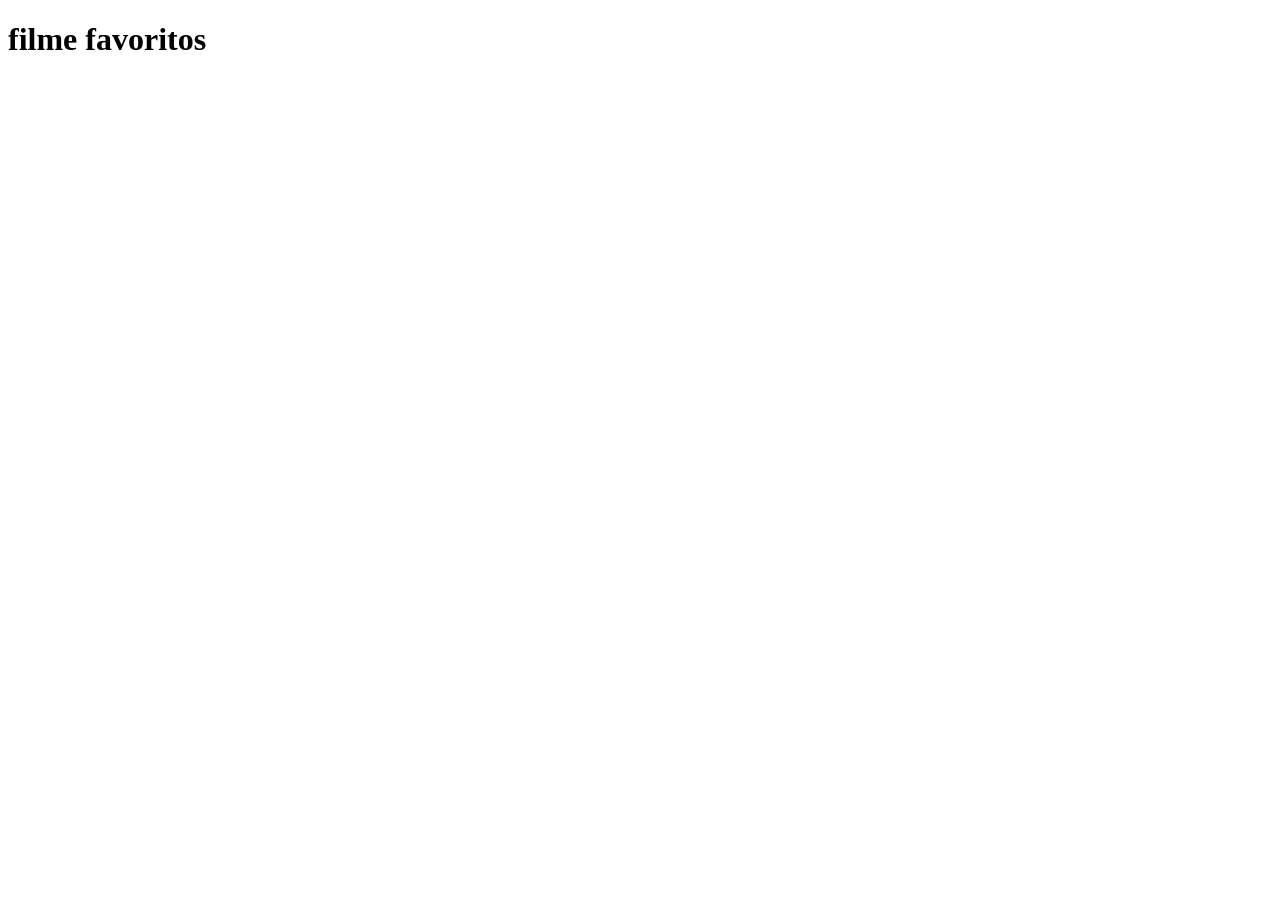
==== index.html @ 7bacca5f "kjhgkjh" ====
<!DOCTYPE html>
<html lang="pt-BR">
<head>
    <meta charset="UTF-8">
    <meta name="viewport" content="width=device-width, initial-scale=1.0">
    <title>filme2026</title>
</head>
<body>
    <h1>filme favoritos</h1>
    <iframe width="1337" height="719" src="https://www.youtube.com/embed/_Cm-Yv5JC_w" title="FILME COMPLETO | As Memórias de Marnie" frameborder="0" allow="accelerometer; autoplay; clipboard-write; encrypted-media; gyroscope; picture-in-picture; web-share" referrerpolicy="strict-origin-when-cross-origin" allowfullscreen></iframe>
</body>
</html>
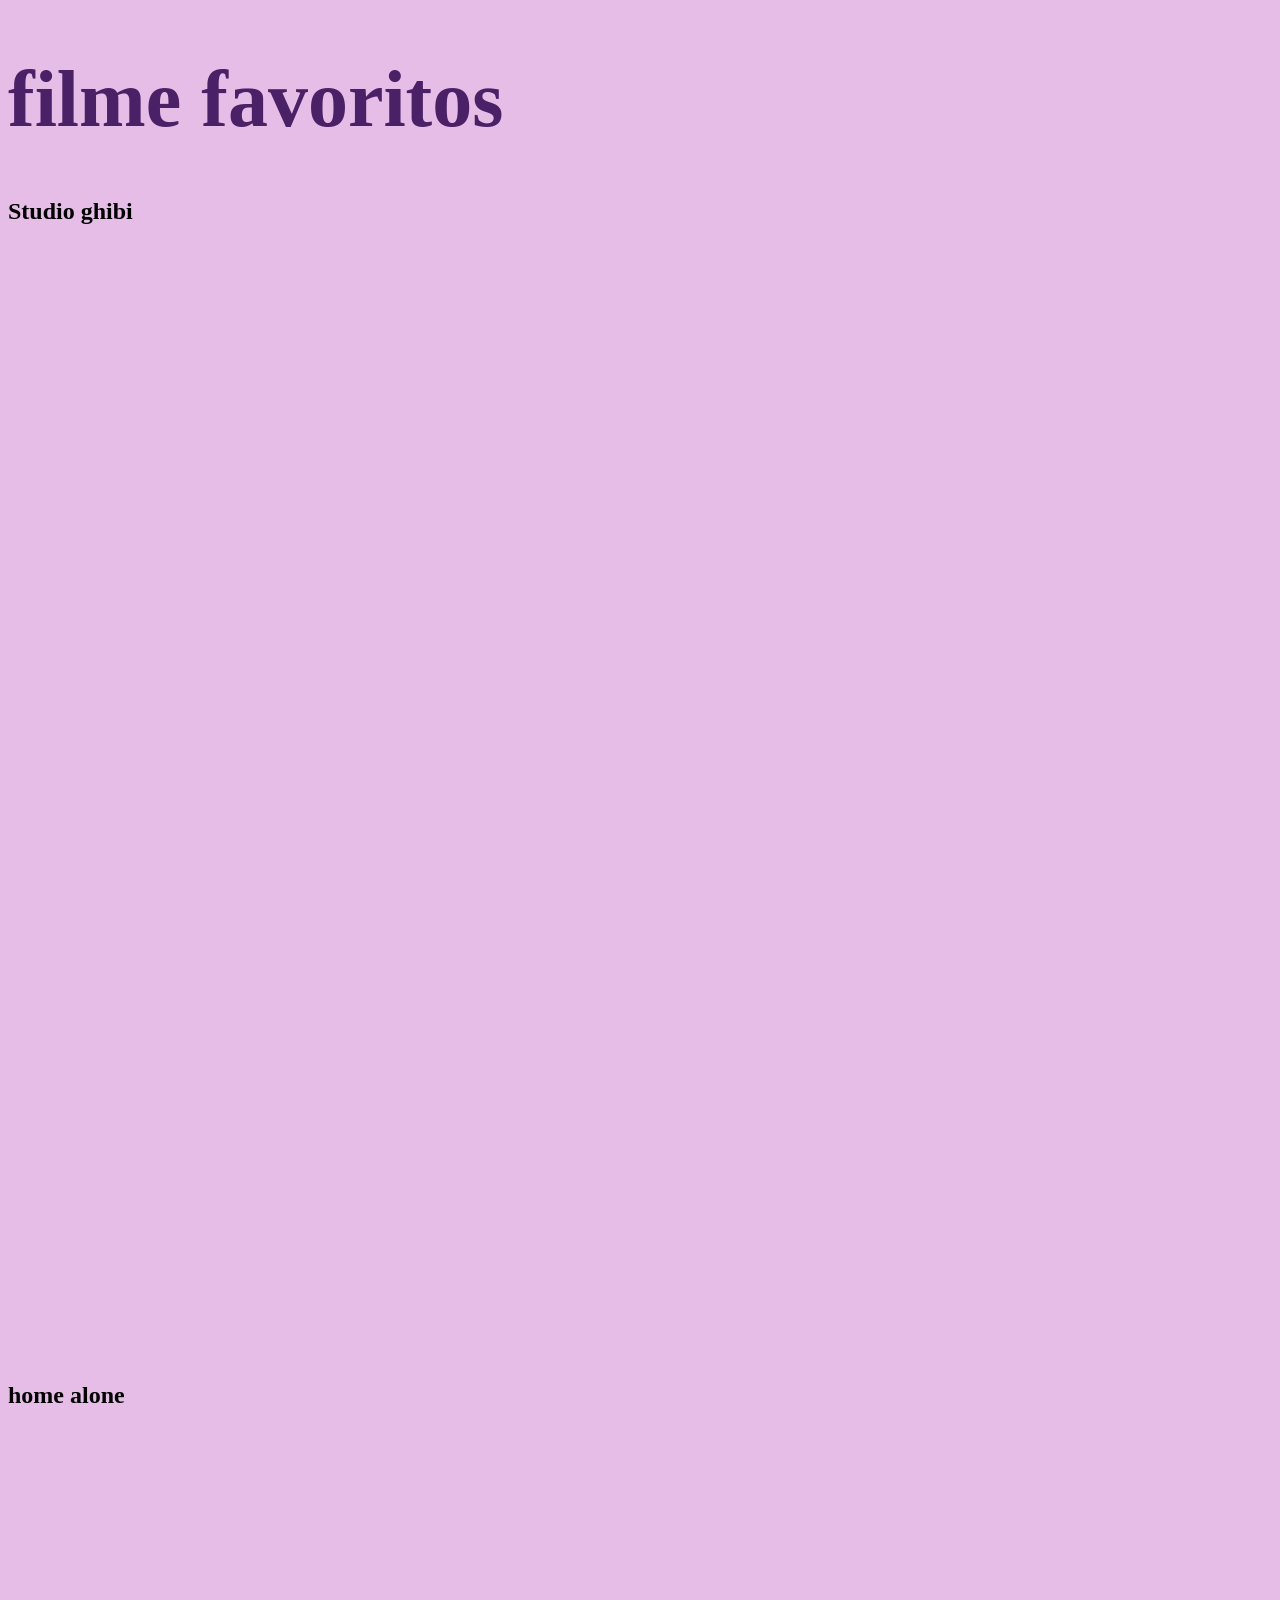
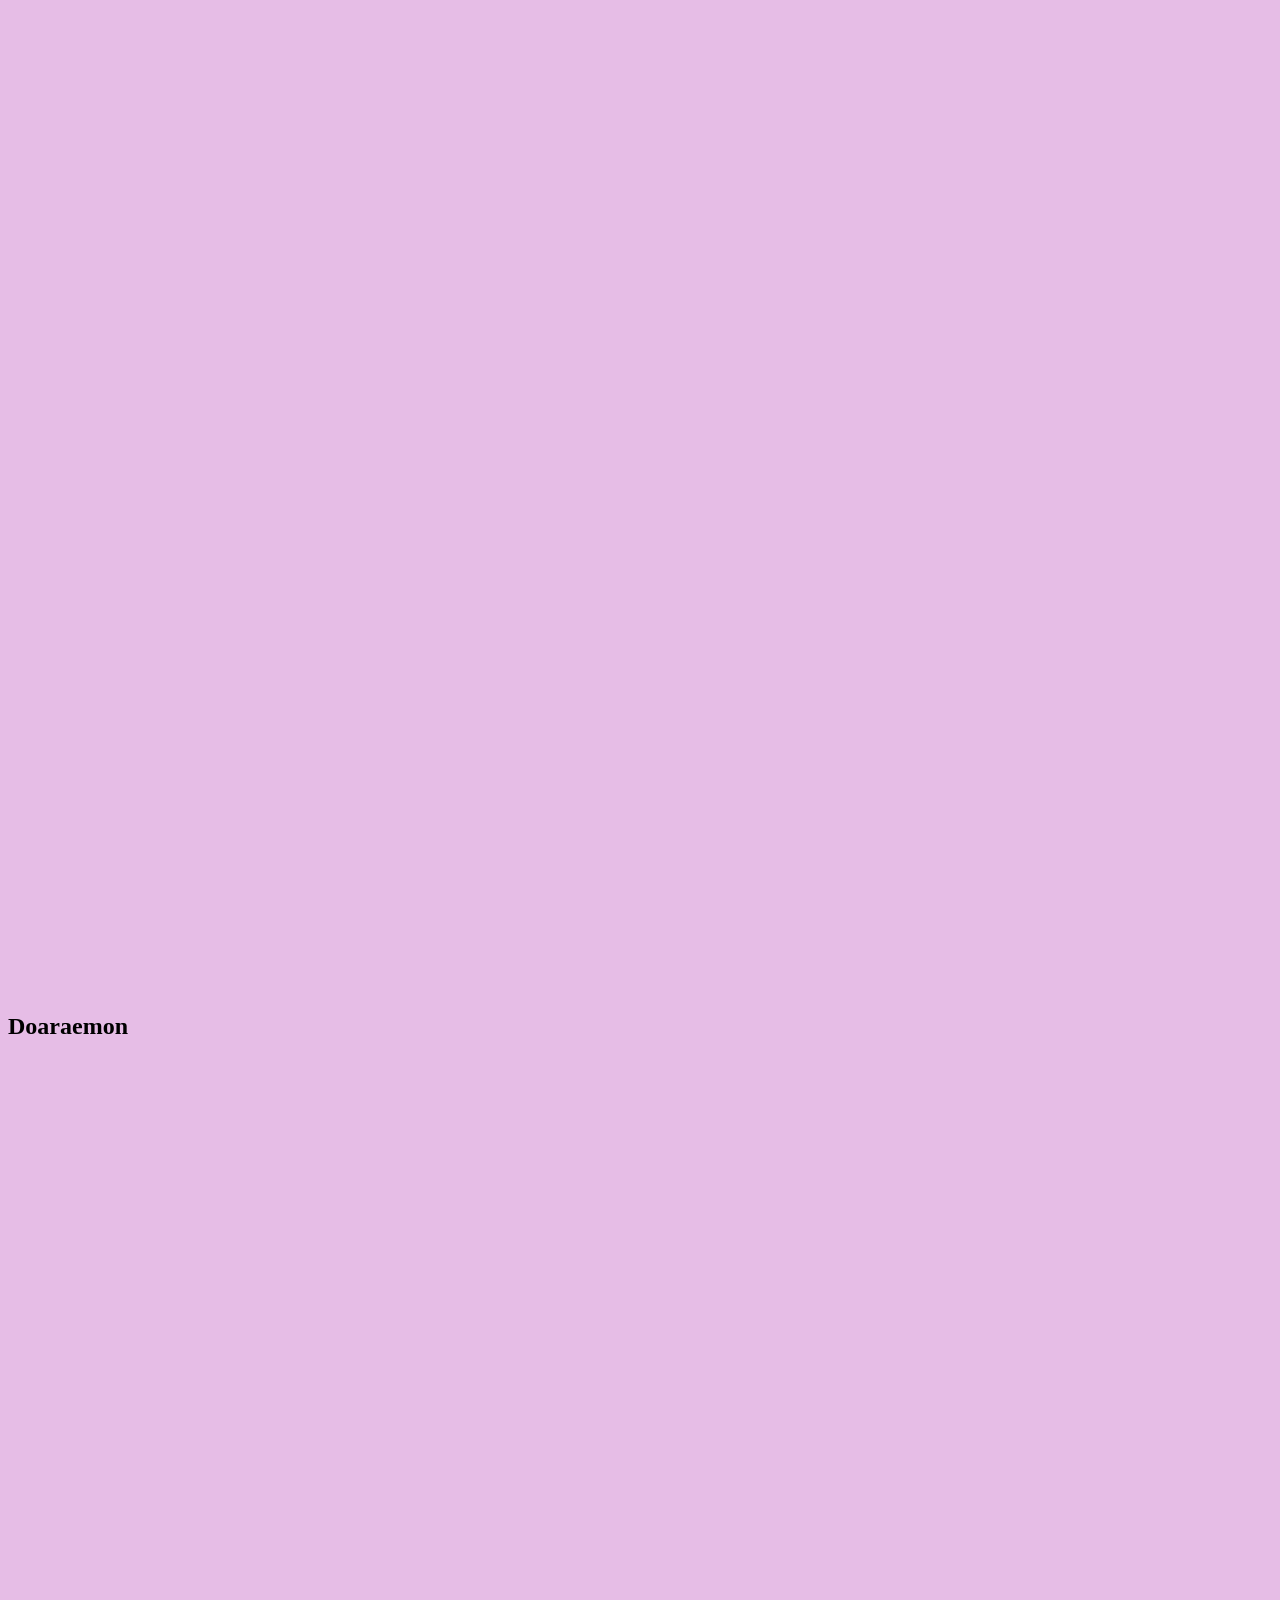
==== commit b994b5d3: "filme" ====
--- a/index.html
+++ b/index.html
@@ -3,10 +3,36 @@
 <head>
     <meta charset="UTF-8">
     <meta name="viewport" content="width=device-width, initial-scale=1.0">
+    <link rel="stylesheet" href="style.css">
     <title>filme2026</title>
 </head>
 <body>
     <h1>filme favoritos</h1>
+<h2>Studio ghibi</h2>
+
+<iframe width="682" height="384" src="https://www.youtube.com/embed/_04fn8ikSi8" title="SOPHIE e o medo de ser você mesma..." frameborder="0" allow="accelerometer; autoplay; clipboard-write; encrypted-media; gyroscope; picture-in-picture; web-share" referrerpolicy="strict-origin-when-cross-origin" allowfullscreen></iframe>
+
+<iframe width="682" height="354" src="https://www.youtube.com/embed/gDSGw93SFcM" title="O Túmulo dos Vagalumes 1988 dublado" frameborder="0" allow="accelerometer; autoplay; clipboard-write; encrypted-media; gyroscope; picture-in-picture; web-share" referrerpolicy="strict-origin-when-cross-origin" allowfullscreen></iframe>
+
+<iframe width="682" height="367" src="https://www.youtube.com/embed/_Cm-Yv5JC_w" title="FILME COMPLETO | As Memórias de Marnie" frameborder="0" allow="accelerometer; autoplay; clipboard-write; encrypted-media; gyroscope; picture-in-picture; web-share" referrerpolicy="strict-origin-when-cross-origin" allowfullscreen></iframe>
+
+
+<h2>home alone</h2>
+
+<iframe width="682" height="384" src="https://www.youtube.com/embed/aT8wqRFrgAU" title="Home Alone – A boy accidentally left home alone must defend his house from burglars– Full Movie" frameborder="0" allow="accelerometer; autoplay; clipboard-write; encrypted-media; gyroscope; picture-in-picture; web-share" referrerpolicy="strict-origin-when-cross-origin" allowfullscreen></iframe>
+
+<iframe width="682" height="384" src="https://www.youtube.com/embed/Baj7DJxfICw" title="Home Alone (Movie for Christmas) English subtitles full movie" frameborder="0" allow="accelerometer; autoplay; clipboard-write; encrypted-media; gyroscope; picture-in-picture; web-share" referrerpolicy="strict-origin-when-cross-origin" allowfullscreen></iframe>
+
+<iframe width="682" height="384" src="https://www.youtube.com/embed/aT8wqRFrgAU" title="Home Alone – A boy accidentally left home alone must defend his house from burglars– Full Movie" frameborder="0" allow="accelerometer; autoplay; clipboard-write; encrypted-media; gyroscope; picture-in-picture; web-share" referrerpolicy="strict-origin-when-cross-origin" allowfullscreen></iframe>
+
+<h2>Doaraemon</h2>
+<iframe width="682" height="384" src="https://www.youtube.com/embed/WTtWxxP2t5M" title="Doraemon e o Reino dos Cães 🐶 (2014) | FILME COMPLETO 🍿🎬 | ESTREIA | Em Português" frameborder="0" allow="accelerometer; autoplay; clipboard-write; encrypted-media; gyroscope; picture-in-picture; web-share" referrerpolicy="strict-origin-when-cross-origin" allowfullscreen></iframe>
+
+<iframe width="682" height="384" src="https://www.youtube.com/embed/ONg2t5Orpyc" title="Doraemon: A Grande Aventura da Antártica (2017) 🧊 | FILME COMPLETO 🍿🎬  | ESTREIA | Em Português" frameborder="0" allow="accelerometer; autoplay; clipboard-write; encrypted-media; gyroscope; picture-in-picture; web-share" referrerpolicy="strict-origin-when-cross-origin" allowfullscreen></iframe>
+
+<iframe width="682" height="393" src="https://www.youtube.com/embed/dYxq3K5qOI0" title="doraemon contra doracula completa" frameborder="0" allow="accelerometer; autoplay; clipboard-write; encrypted-media; gyroscope; picture-in-picture; web-share" referrerpolicy="strict-origin-when-cross-origin" allowfullscreen></iframe>
+
+
     <iframe width="1337" height="719" src="https://www.youtube.com/embed/_Cm-Yv5JC_w" title="FILME COMPLETO | As Memórias de Marnie" frameborder="0" allow="accelerometer; autoplay; clipboard-write; encrypted-media; gyroscope; picture-in-picture; web-share" referrerpolicy="strict-origin-when-cross-origin" allowfullscreen></iframe>
 </body>
 </html>
--- a/style.css
+++ b/style.css
@@ -0,0 +1,10 @@
+body {
+background-color: rgb(230, 189, 230);
+
+}
+
+h1 {
+font-size: 80px;
+color: rgb(74, 32, 102);
+text-transform: lowercase;
+}
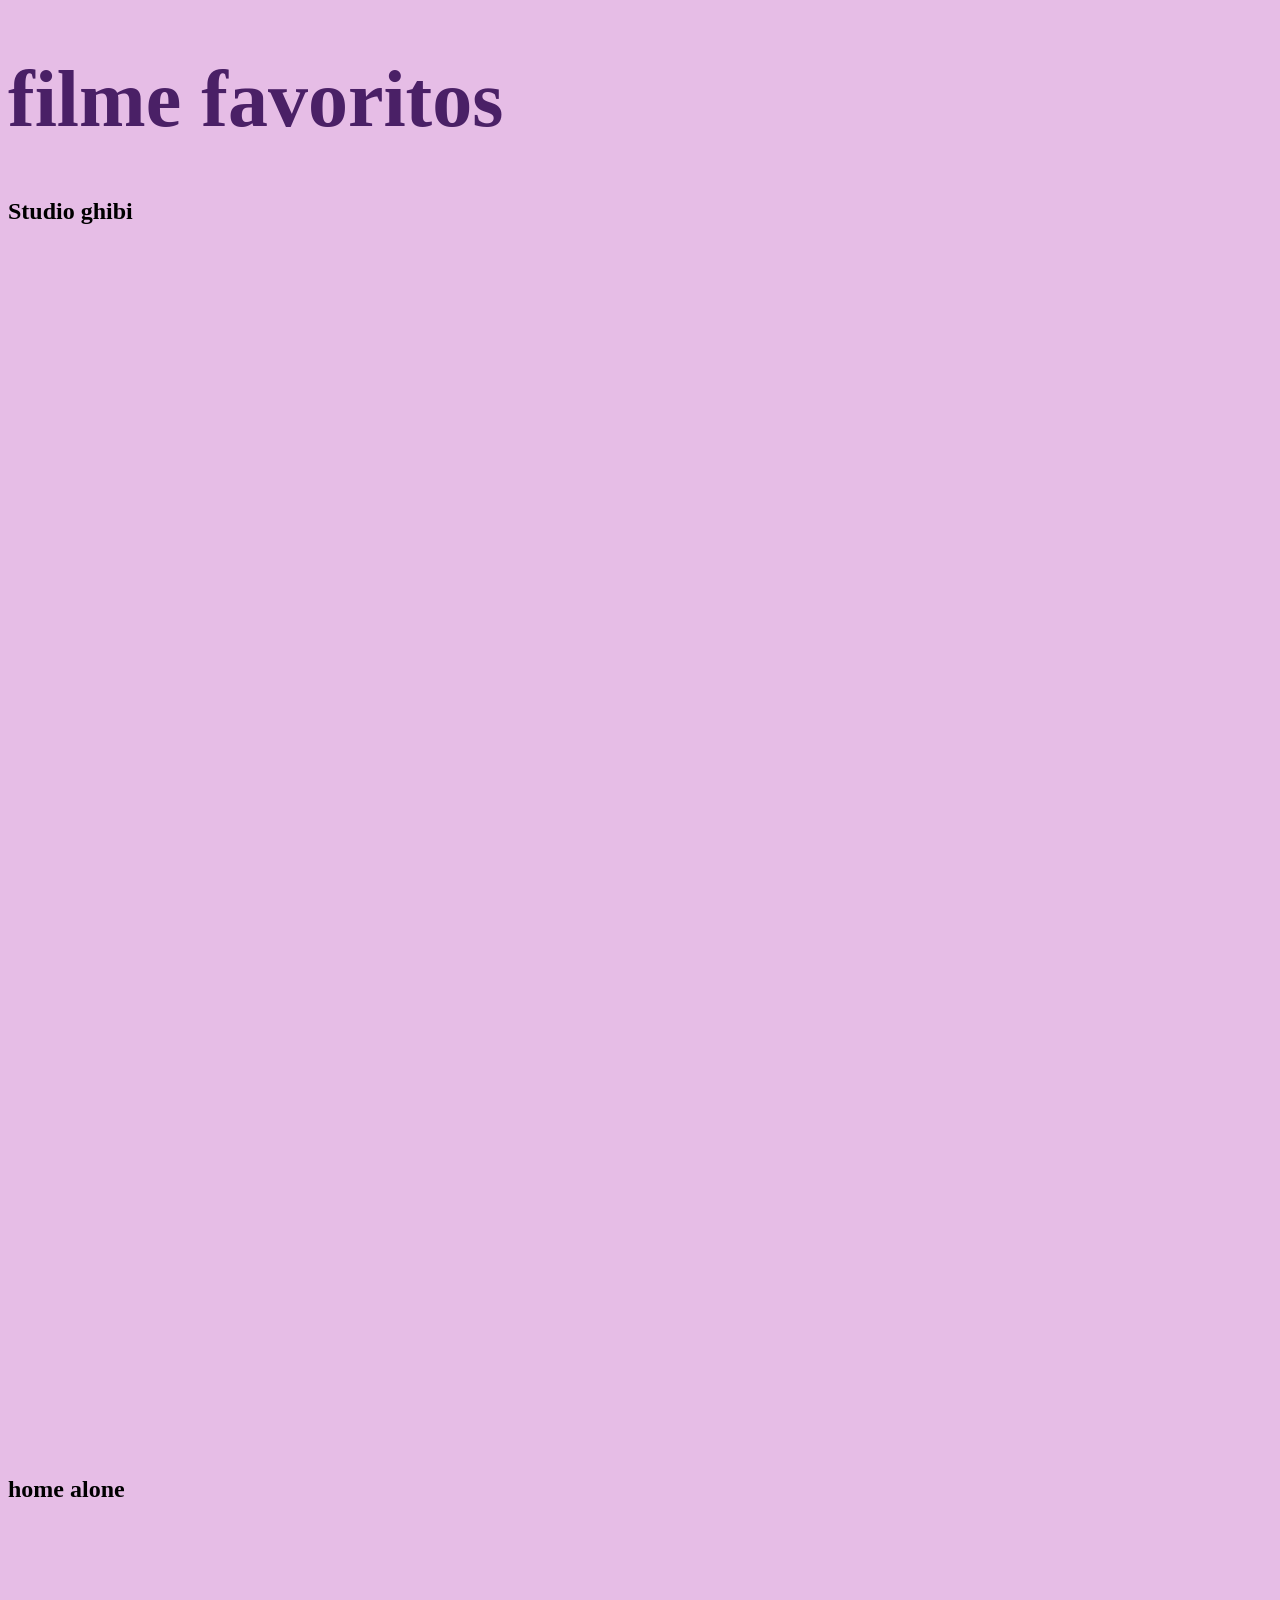
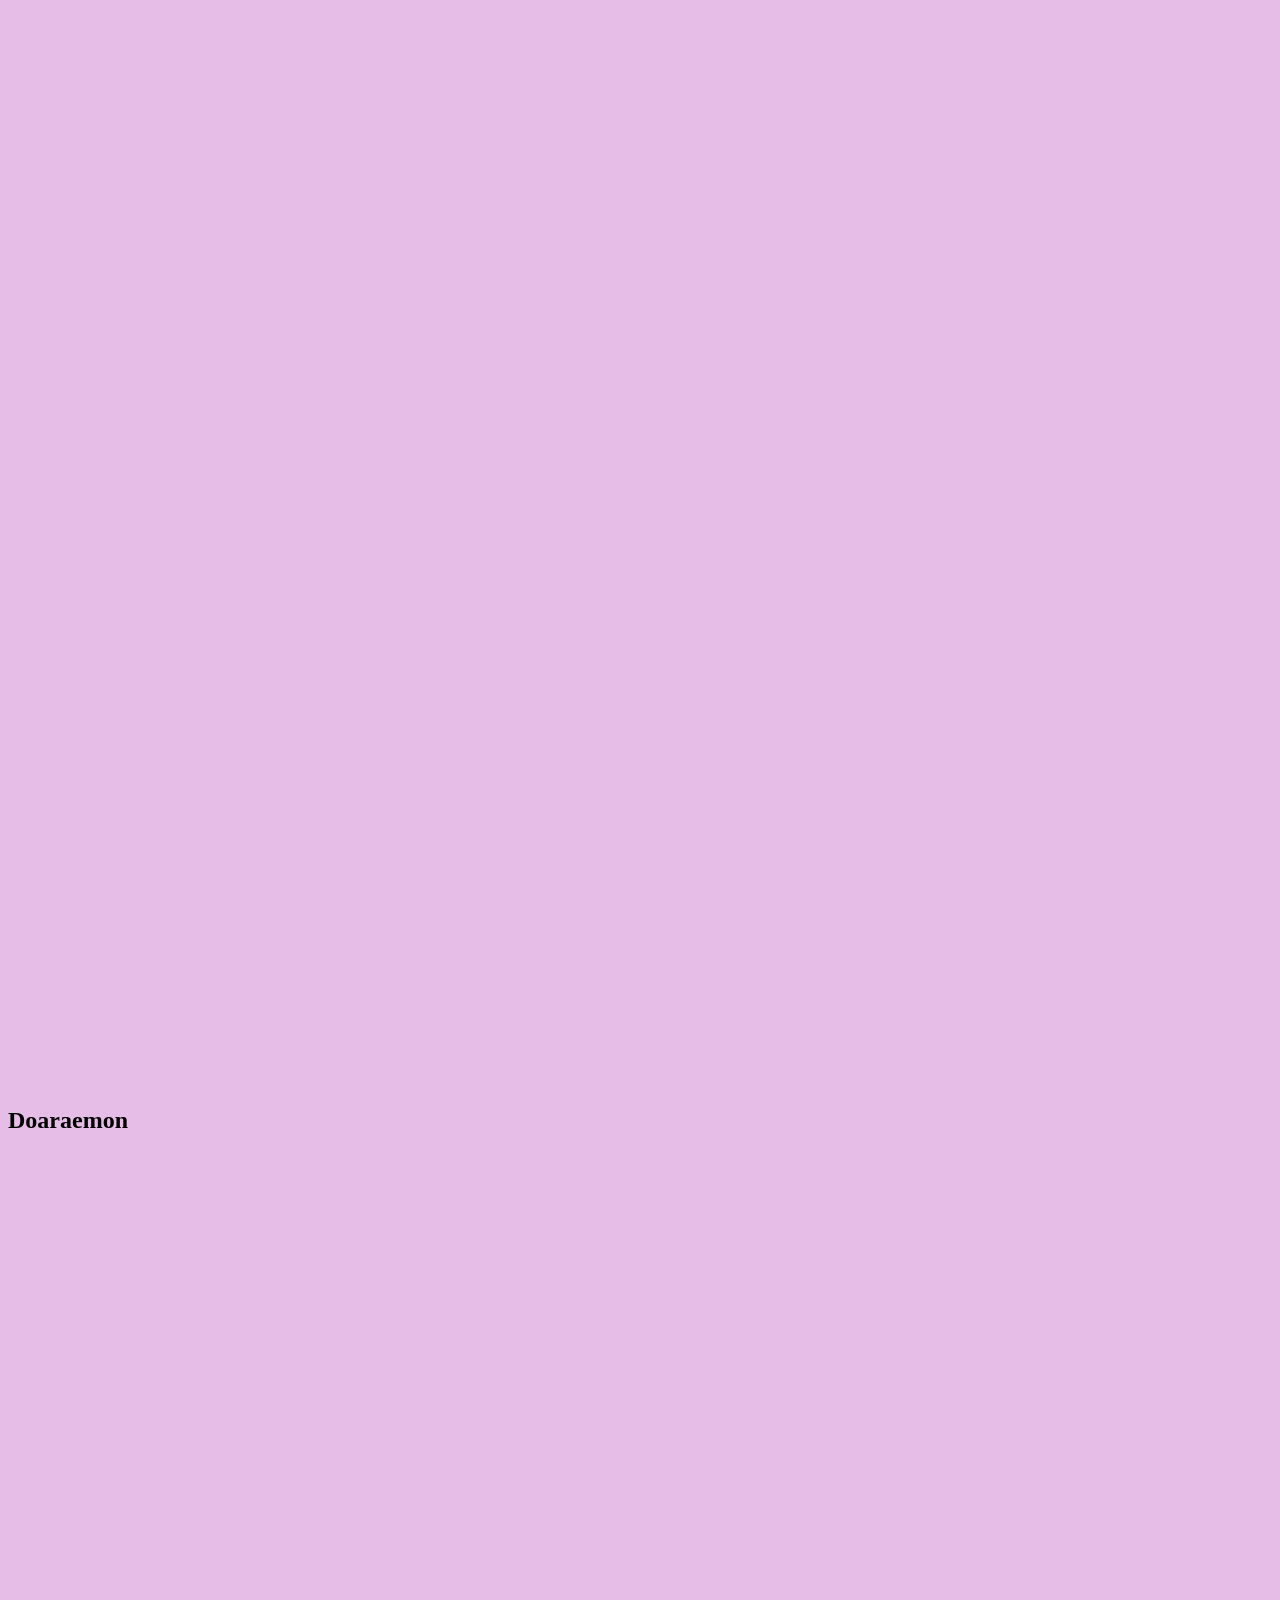
==== commit 624039ca: "novo" ====
--- a/index.html
+++ b/index.html
@@ -12,7 +12,7 @@
 
 <iframe width="682" height="384" src="https://www.youtube.com/embed/_04fn8ikSi8" title="SOPHIE e o medo de ser você mesma..." frameborder="0" allow="accelerometer; autoplay; clipboard-write; encrypted-media; gyroscope; picture-in-picture; web-share" referrerpolicy="strict-origin-when-cross-origin" allowfullscreen></iframe>
 
-<iframe width="682" height="354" src="https://www.youtube.com/embed/gDSGw93SFcM" title="O Túmulo dos Vagalumes 1988 dublado" frameborder="0" allow="accelerometer; autoplay; clipboard-write; encrypted-media; gyroscope; picture-in-picture; web-share" referrerpolicy="strict-origin-when-cross-origin" allowfullscreen></iframe>
+<iframe width="863" height="448" src="https://www.youtube.com/embed/gDSGw93SFcM" title="O Túmulo dos Vagalumes 1988 dublado" frameborder="0" allow="accelerometer; autoplay; clipboard-write; encrypted-media; gyroscope; picture-in-picture; web-share" referrerpolicy="strict-origin-when-cross-origin" allowfullscreen></iframe>
 
 <iframe width="682" height="367" src="https://www.youtube.com/embed/_Cm-Yv5JC_w" title="FILME COMPLETO | As Memórias de Marnie" frameborder="0" allow="accelerometer; autoplay; clipboard-write; encrypted-media; gyroscope; picture-in-picture; web-share" referrerpolicy="strict-origin-when-cross-origin" allowfullscreen></iframe>
 
@@ -23,7 +23,7 @@
 
 <iframe width="682" height="384" src="https://www.youtube.com/embed/Baj7DJxfICw" title="Home Alone (Movie for Christmas) English subtitles full movie" frameborder="0" allow="accelerometer; autoplay; clipboard-write; encrypted-media; gyroscope; picture-in-picture; web-share" referrerpolicy="strict-origin-when-cross-origin" allowfullscreen></iframe>
 
-<iframe width="682" height="384" src="https://www.youtube.com/embed/aT8wqRFrgAU" title="Home Alone – A boy accidentally left home alone must defend his house from burglars– Full Movie" frameborder="0" allow="accelerometer; autoplay; clipboard-write; encrypted-media; gyroscope; picture-in-picture; web-share" referrerpolicy="strict-origin-when-cross-origin" allowfullscreen></iframe>
+<iframe width="682" height="384" src="https://www.youtube.com/embed/3fbEdBF5jxw" title="HOME ALONE 1 🔥 ESTRENO MEJOR PELICULAS DE ACCION Pelicula, Completa en Espanol Latino" frameborder="0" allow="accelerometer; autoplay; clipboard-write; encrypted-media; gyroscope; picture-in-picture; web-share" referrerpolicy="strict-origin-when-cross-origin" allowfullscreen></iframe>
 
 <h2>Doaraemon</h2>
 <iframe width="682" height="384" src="https://www.youtube.com/embed/WTtWxxP2t5M" title="Doraemon e o Reino dos Cães 🐶 (2014) | FILME COMPLETO 🍿🎬 | ESTREIA | Em Português" frameborder="0" allow="accelerometer; autoplay; clipboard-write; encrypted-media; gyroscope; picture-in-picture; web-share" referrerpolicy="strict-origin-when-cross-origin" allowfullscreen></iframe>
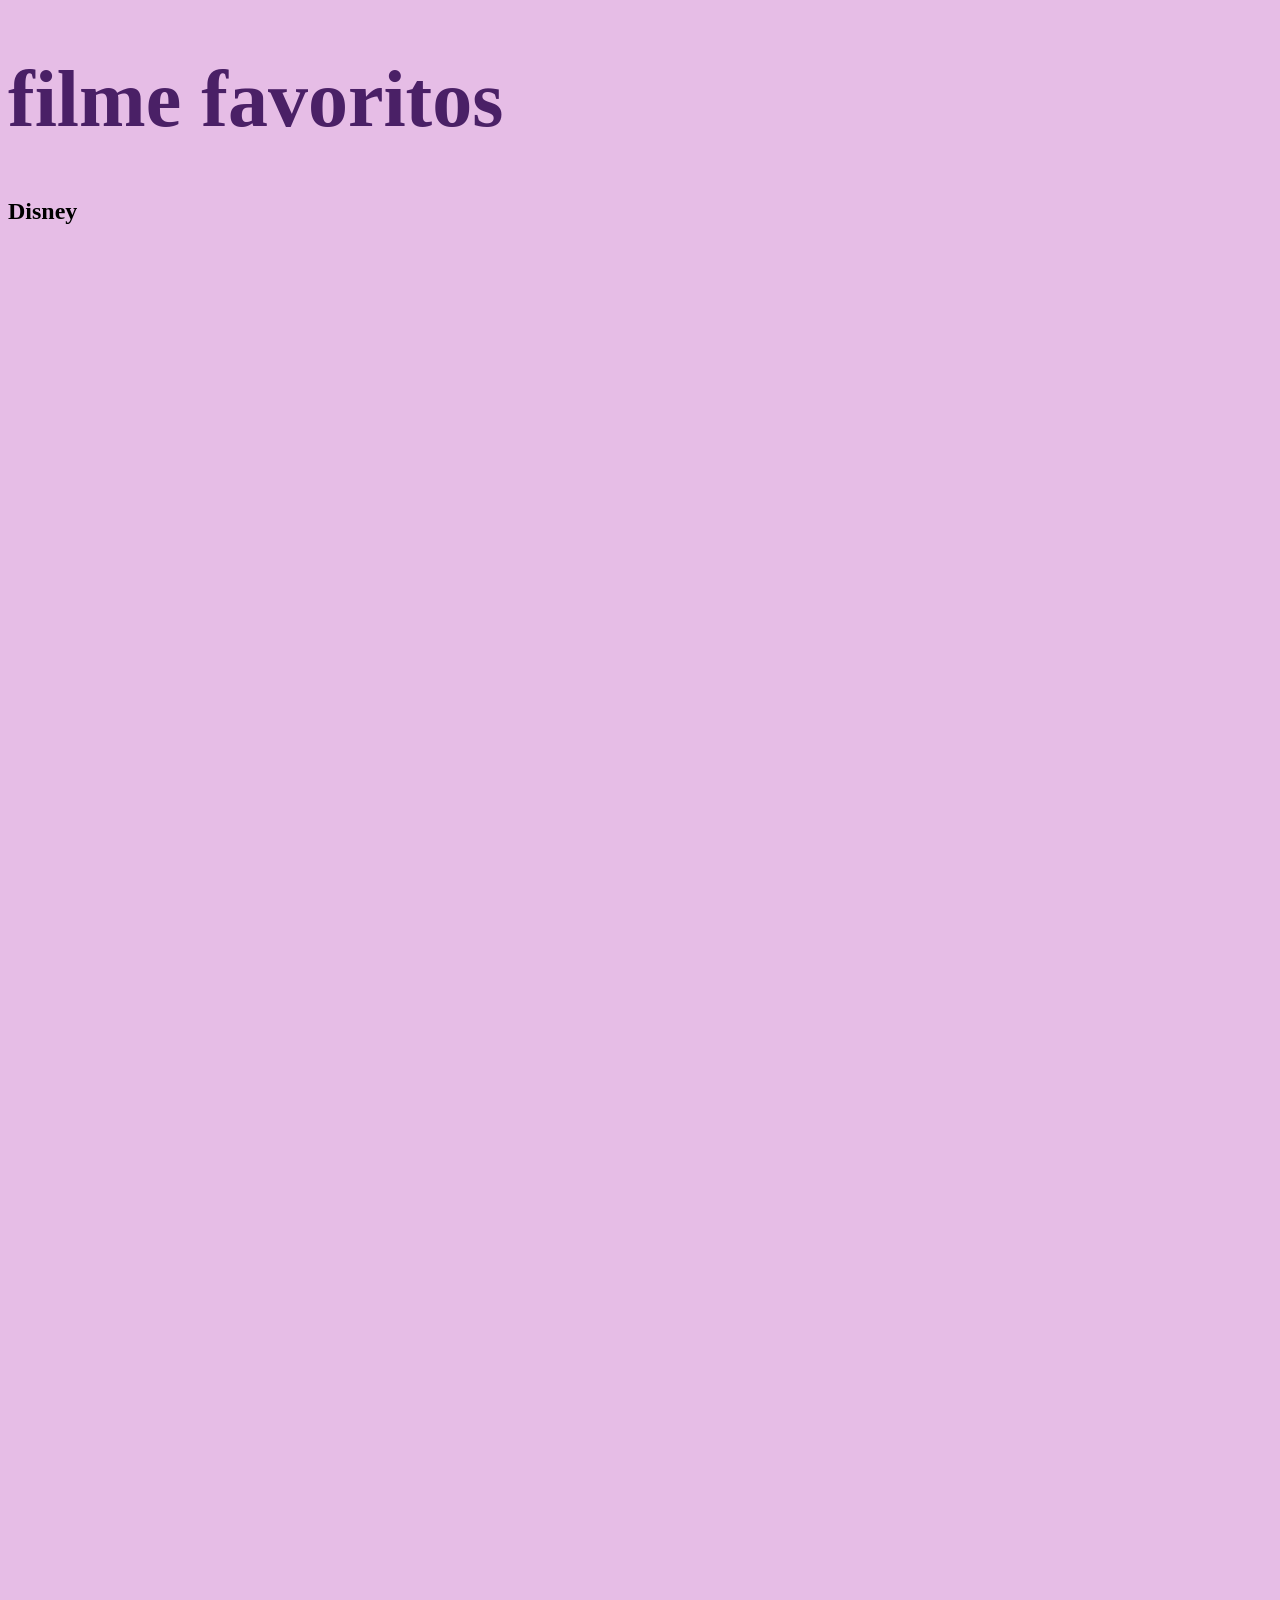
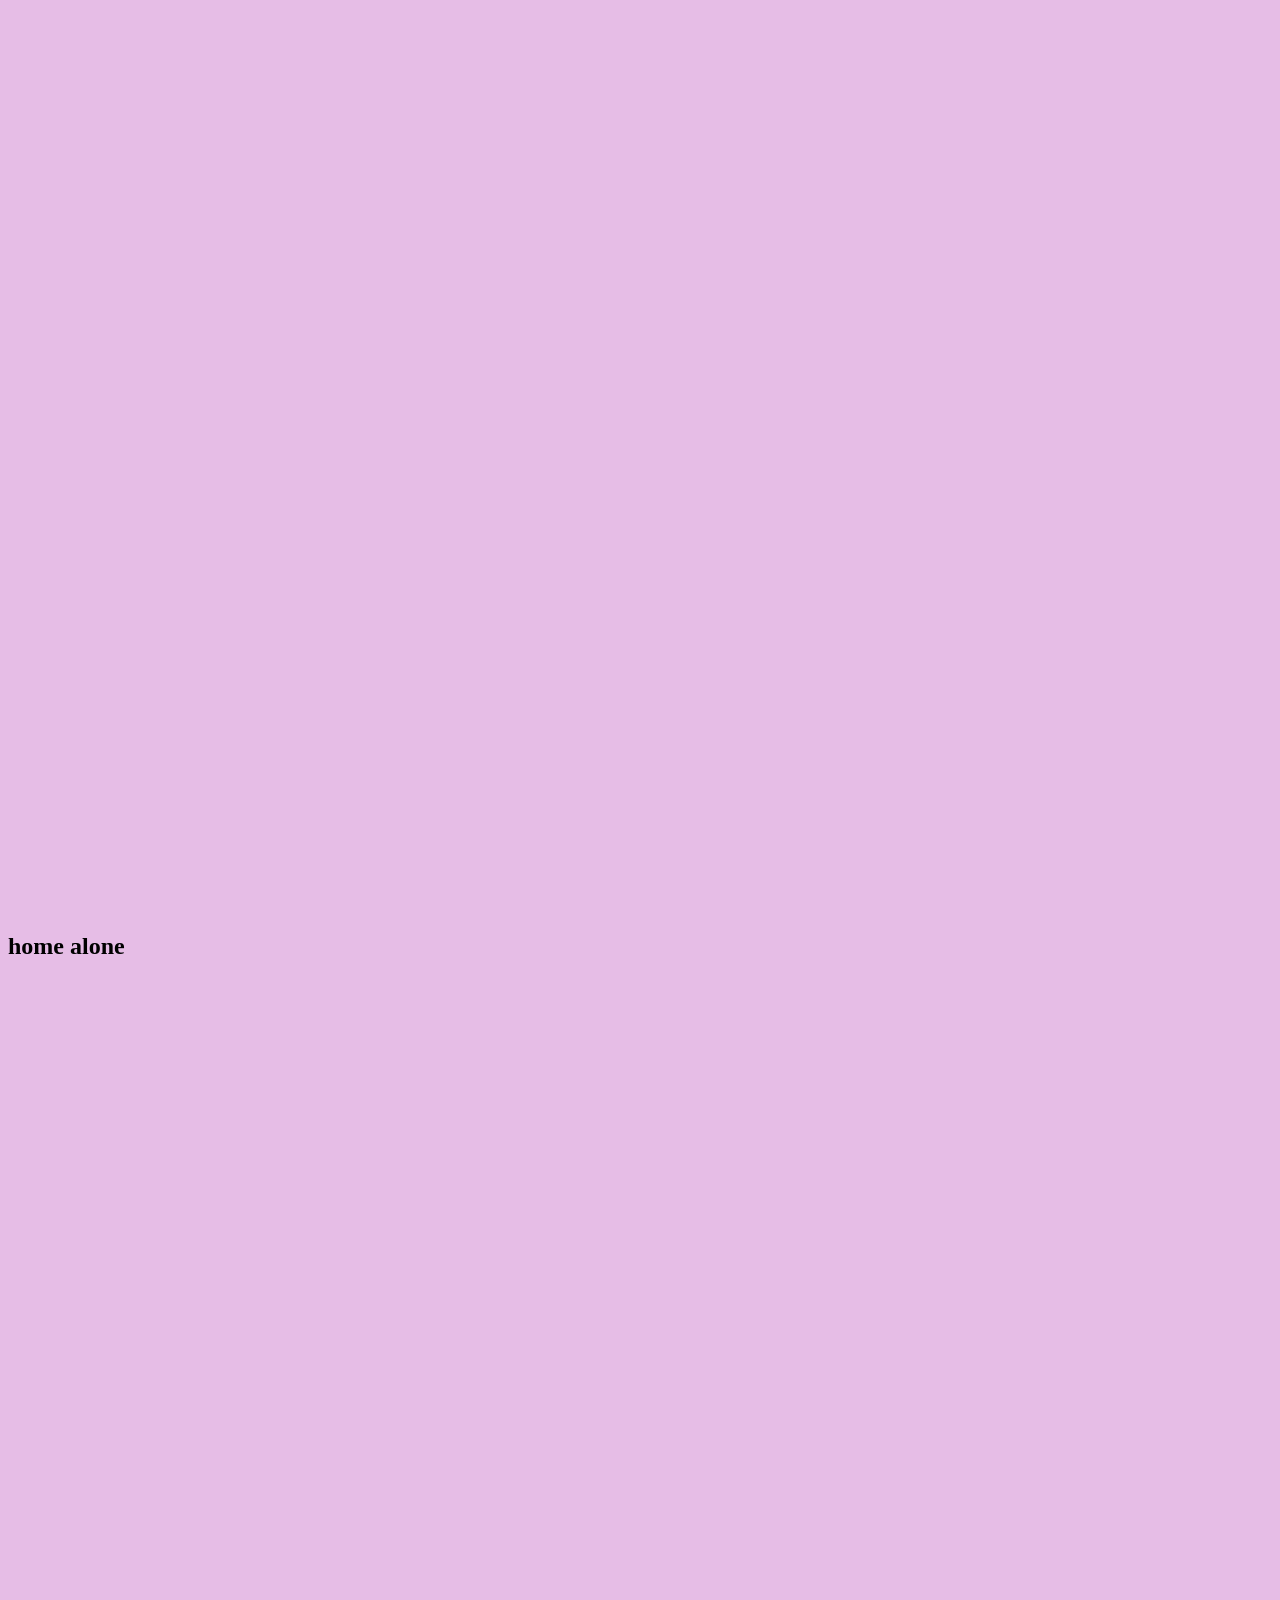
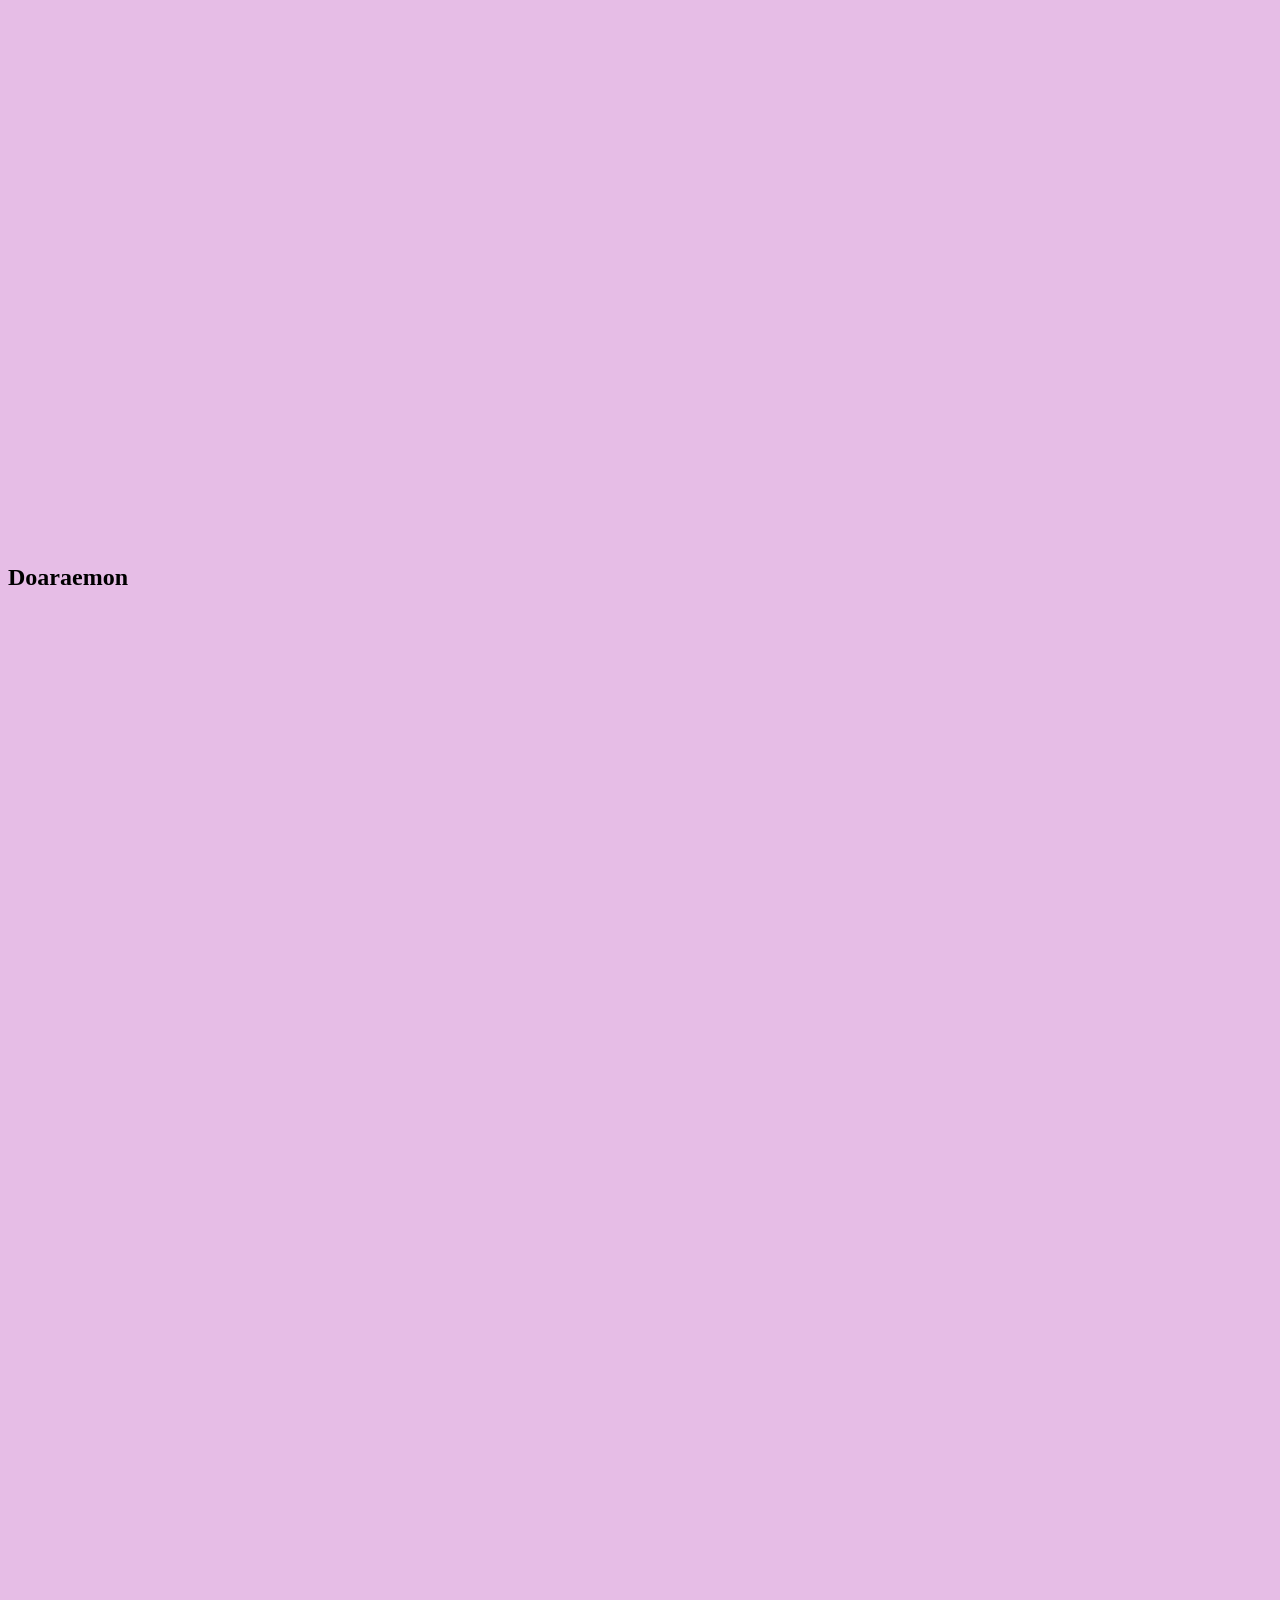
==== commit 381ca53b: "," ====
--- a/index.html
+++ b/index.html
@@ -8,13 +8,13 @@
 </head>
 <body>
     <h1>filme favoritos</h1>
-<h2>Studio ghibi</h2>
+<h2>Disney</h2>
 
-<iframe width="682" height="384" src="https://www.youtube.com/embed/_04fn8ikSi8" title="SOPHIE e o medo de ser você mesma..." frameborder="0" allow="accelerometer; autoplay; clipboard-write; encrypted-media; gyroscope; picture-in-picture; web-share" referrerpolicy="strict-origin-when-cross-origin" allowfullscreen></iframe>
+<iframe width="1337" height="752" src="https://www.youtube.com/embed/PXE9m4jDsI8" title="VIVA - A VIDA É UMA FESTA (DESENHO INFANTIL)" frameborder="0" allow="accelerometer; autoplay; clipboard-write; encrypted-media; gyroscope; picture-in-picture; web-share" referrerpolicy="strict-origin-when-cross-origin" allowfullscreen></iframe>
 
-<iframe width="863" height="448" src="https://www.youtube.com/embed/gDSGw93SFcM" title="O Túmulo dos Vagalumes 1988 dublado" frameborder="0" allow="accelerometer; autoplay; clipboard-write; encrypted-media; gyroscope; picture-in-picture; web-share" referrerpolicy="strict-origin-when-cross-origin" allowfullscreen></iframe>
+<iframe width="1337" height="752" src="https://www.youtube.com/embed/Xi4wsNAzrNs" title="Zootopia Essa Cidade é o Bicho (2016) - Filme completo em português - Revisão e fatos" frameborder="0" allow="accelerometer; autoplay; clipboard-write; encrypted-media; gyroscope; picture-in-picture; web-share" referrerpolicy="strict-origin-when-cross-origin" allowfullscreen></iframe>
 
-<iframe width="682" height="367" src="https://www.youtube.com/embed/_Cm-Yv5JC_w" title="FILME COMPLETO | As Memórias de Marnie" frameborder="0" allow="accelerometer; autoplay; clipboard-write; encrypted-media; gyroscope; picture-in-picture; web-share" referrerpolicy="strict-origin-when-cross-origin" allowfullscreen></iframe>
+<iframe width="1337" height="752" src="https://www.youtube.com/embed/pPLHF_EdPq8" title="Moana (2016) Filme em português | filme de aventura em família | Fatos e Críticas" frameborder="0" allow="accelerometer; autoplay; clipboard-write; encrypted-media; gyroscope; picture-in-picture; web-share" referrerpolicy="strict-origin-when-cross-origin" allowfullscreen></iframe>
 
 
 <h2>home alone</h2>
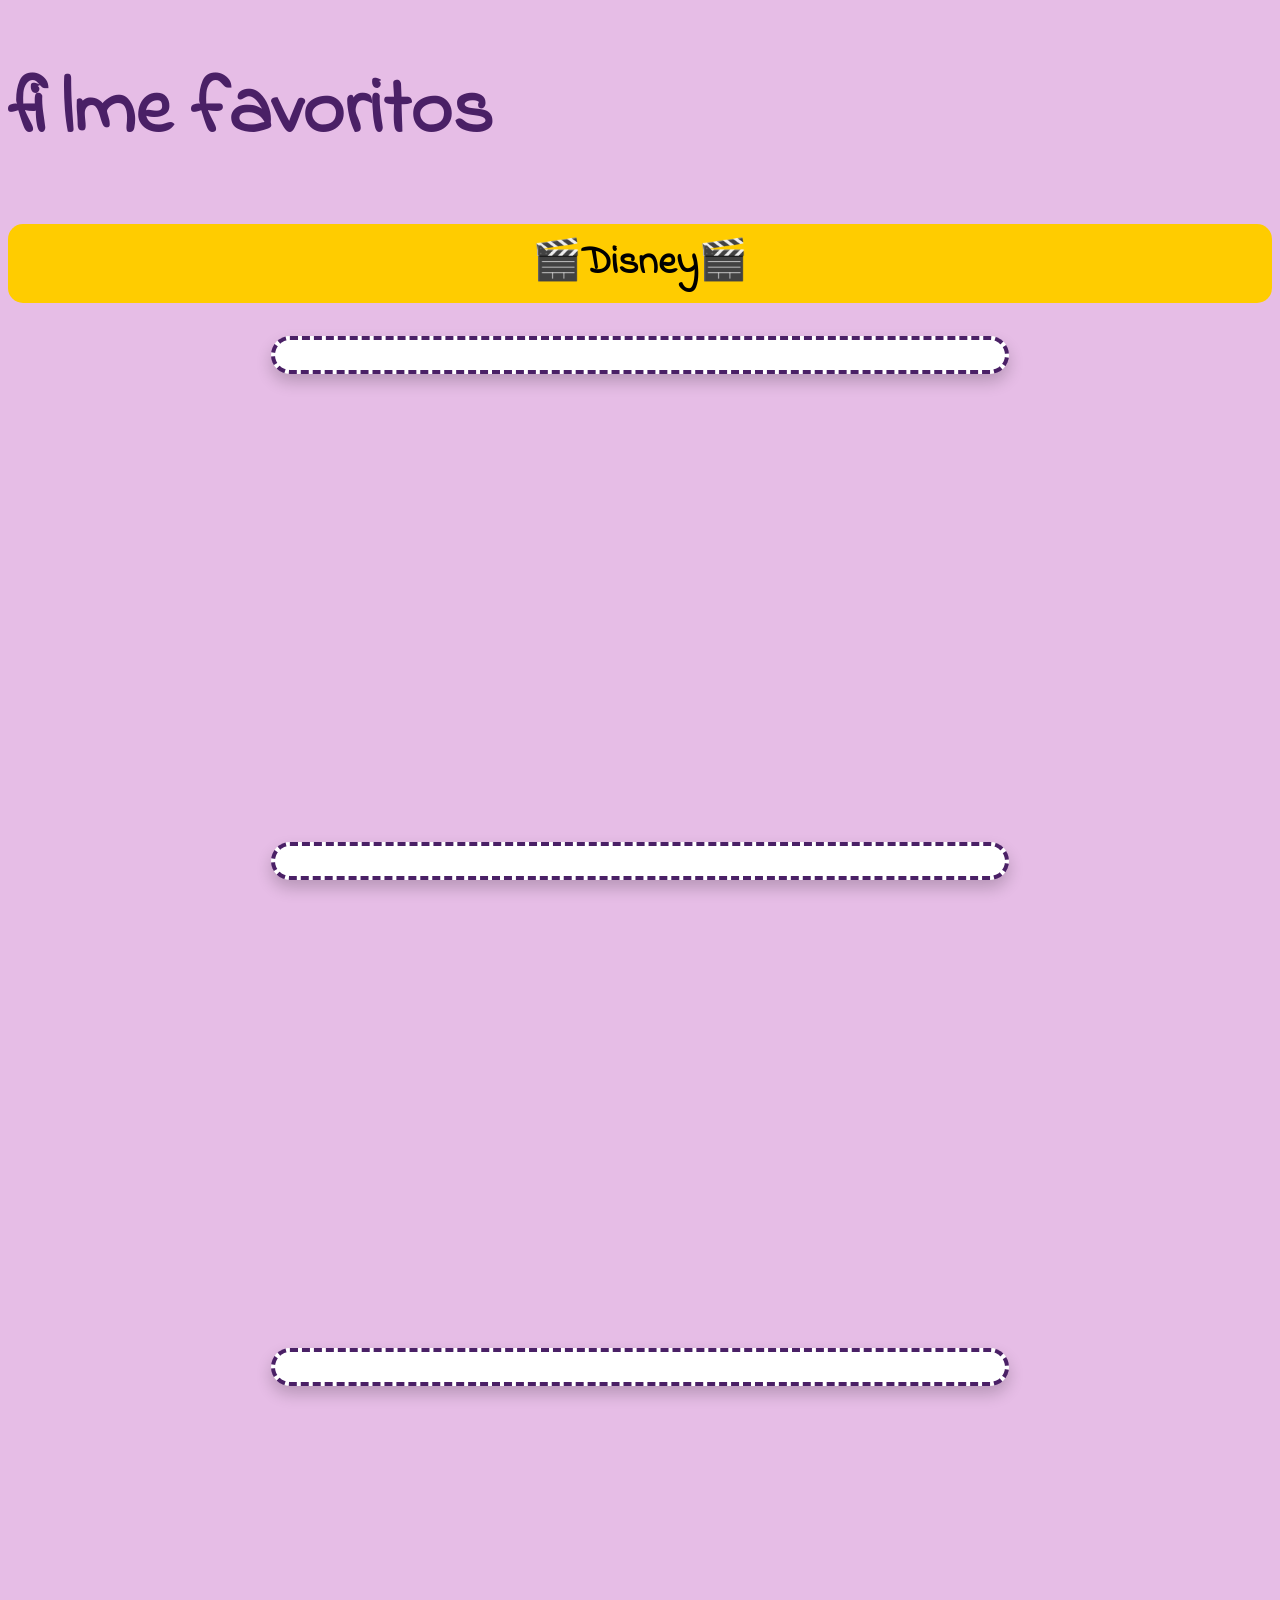
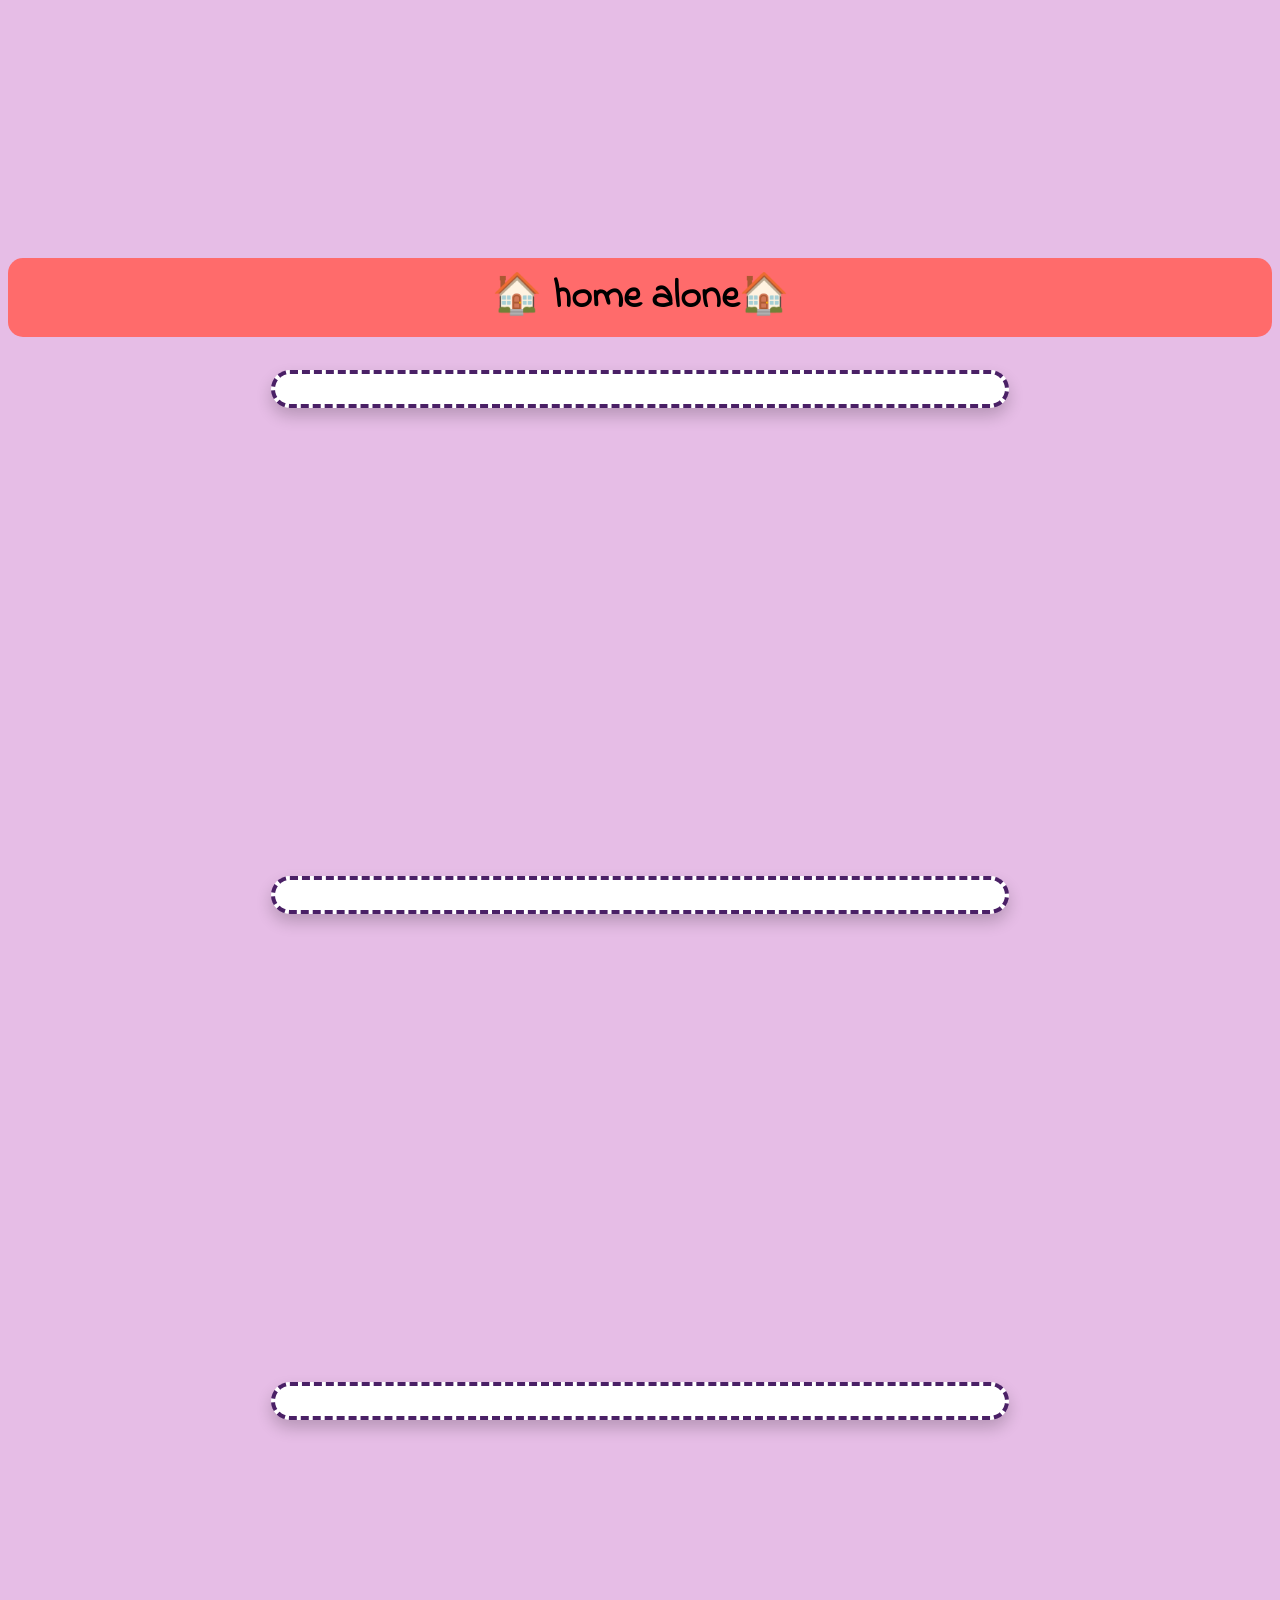
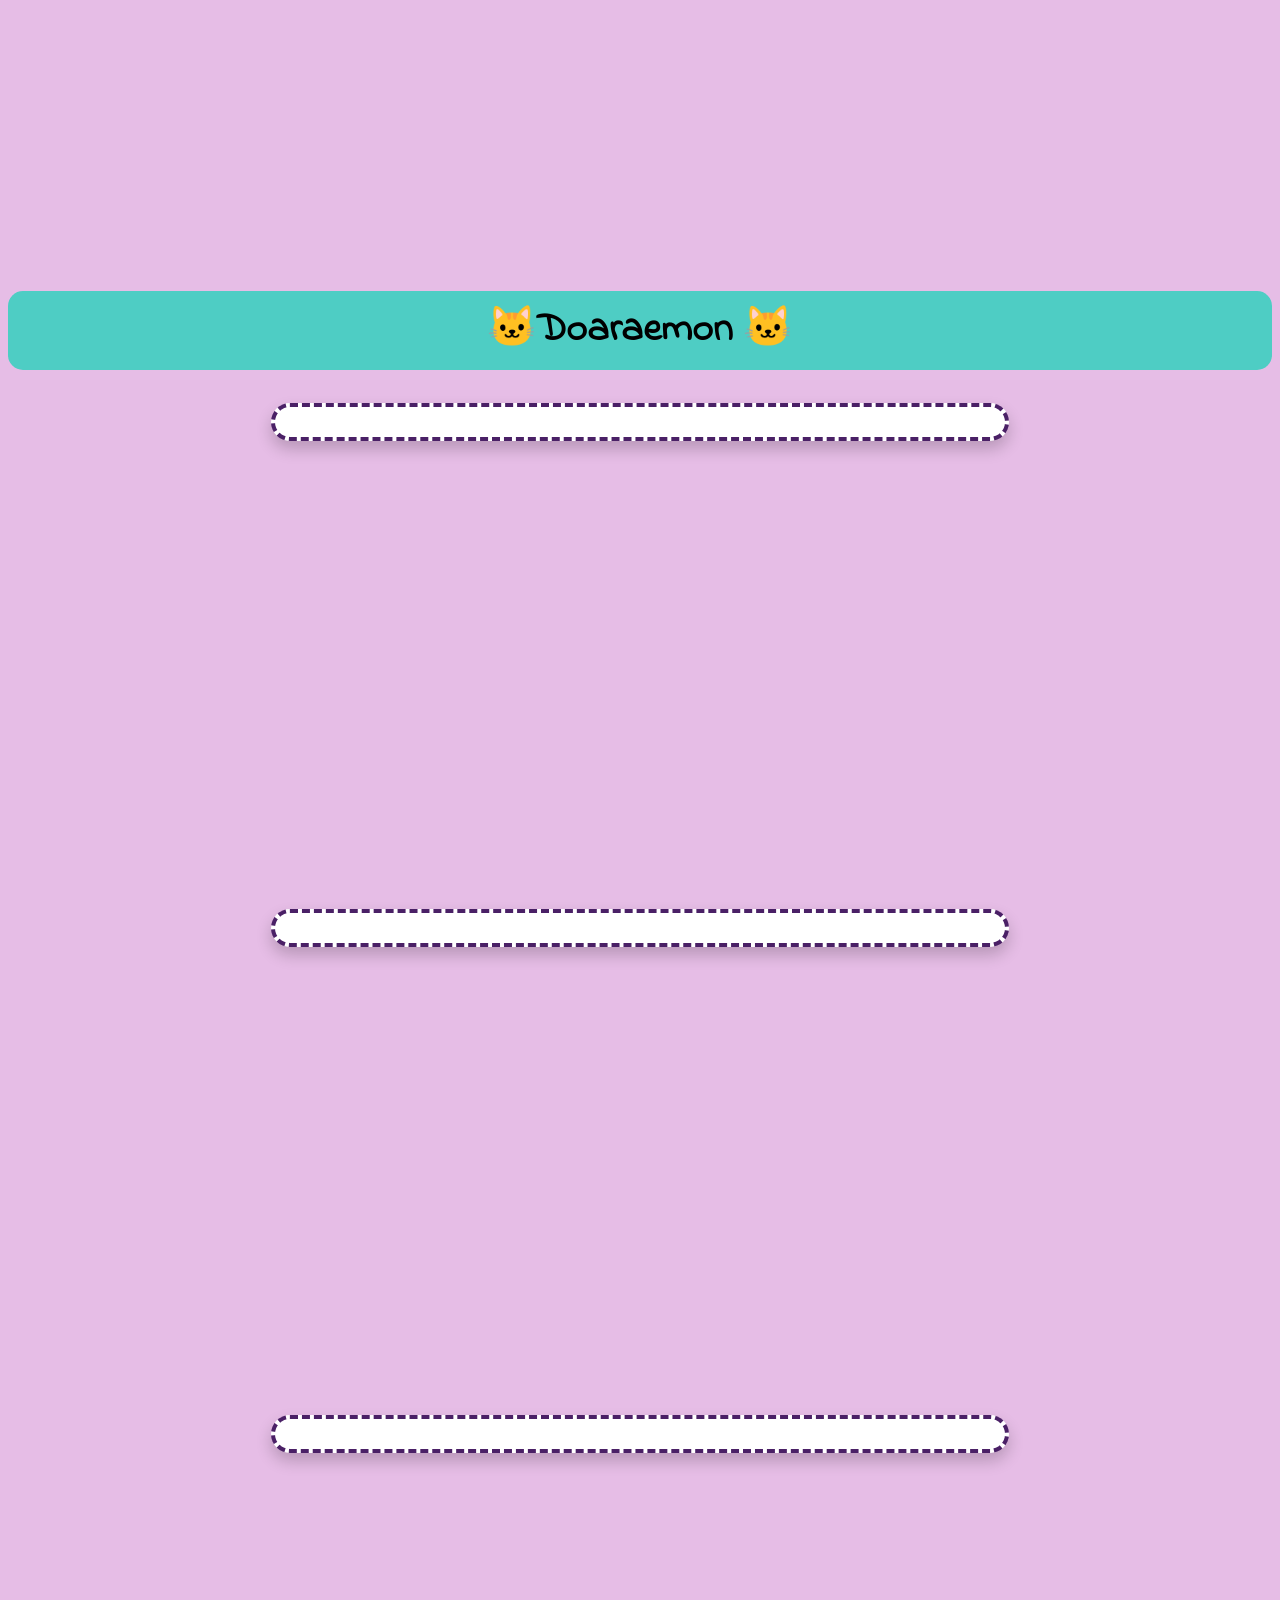
==== commit fa905ed4: "o" ====
--- a/index.html
+++ b/index.html
@@ -4,35 +4,43 @@
     <meta charset="UTF-8">
     <meta name="viewport" content="width=device-width, initial-scale=1.0">
     <link rel="stylesheet" href="style.css">
+    <link href="https://fonts.googleapis.com/css2?family=Indie+Flower&display=swap" rel="stylesheet">
     <title>filme2026</title>
 </head>
 <body>
     <h1>filme favoritos</h1>
-<h2>Disney</h2>
+<h2>🎬Disney🎬</h2>
+<div class="filme"></div>
+<iframe class="1337" video-filme="752" src="https://www.youtube.com/embed/PXE9m4jDsI8" title="VIVA - A VIDA É UMA FESTA (DESENHO INFANTIL)" frameborder="0" allow="accelerometer; autoplay; clipboard-write; encrypted-media; gyroscope; picture-in-picture; web-share" referrerpolicy="strict-origin-when-cross-origin" allowfullscreen></iframe>
+</div>
+<div class="filme"></div>
+<iframe class="1337" video-filme="752" src="https://www.youtube.com/embed/Xi4wsNAzrNs" title="Zootopia Essa Cidade é o Bicho (2016) - Filme completo em português - Revisão e fatos" frameborder="0" allow="accelerometer; autoplay; clipboard-write; encrypted-media; gyroscope; picture-in-picture; web-share" referrerpolicy="strict-origin-when-cross-origin" allowfullscreen></iframe>
+</div>
+<div class="filme"></div>
+<iframe width="1337" height="752" src="https://www.youtube.com/embed/pPLHF_EdPq8" title="Moana (2016) Filme em português | filme de aventura em família | Fatos e Críticas" frameborder="0" allow="accelerometer; autoplay; clipboard-write; encrypted-media; gyroscope; picture-in-picture; web-share" referrerpolicy="strict-origin-when-cross-origin" allowfullscreen></iframe>
+</div>
 
-<iframe width="1337" height="752" src="https://www.youtube.com/embed/PXE9m4jDsI8" title="VIVA - A VIDA É UMA FESTA (DESENHO INFANTIL)" frameborder="0" allow="accelerometer; autoplay; clipboard-write; encrypted-media; gyroscope; picture-in-picture; web-share" referrerpolicy="strict-origin-when-cross-origin" allowfullscreen></iframe>
+<h2>🏠 home alone🏠 </h2>
+<div class="filme"></div>
+<iframe width="682" height="384" src="https://www.youtube.com/embed/aT8wqRFrgAU" title="Home Alone – A boy accidentally left home alone must defend his house from burglars– Full Movie" frameborder="0" allow="accelerometer; autoplay; clipboard-write; encrypted-media; gyroscope; picture-in-picture; web-share" referrerpolicy="strict-origin-when-cross-origin" allowfullscreen></iframe>
+</div>
+<div class="filme"></div>
+<iframe width="682" height="384" src="https://www.youtube.com/embed/Baj7DJxfICw" title="Home Alone (Movie for Christmas) English subtitles full movie" frameborder="0" allow="accelerometer; autoplay; clipboard-write; encrypted-media; gyroscope; picture-in-picture; web-share" referrerpolicy="strict-origin-when-cross-origin" allowfullscreen></iframe>
+</div>
+<div class="filme"></div>
+<iframe width="682" height="384" src="https://www.youtube.com/embed/3fbEdBF5jxw" title="HOME ALONE 1 🔥 ESTRENO MEJOR PELICULAS DE ACCION Pelicula, Completa en Espanol Latino" frameborder="0" allow="accelerometer; autoplay; clipboard-write; encrypted-media; gyroscope; picture-in-picture; web-share" referrerpolicy="strict-origin-when-cross-origin" allowfullscreen></iframe>
+</div>
 
-<iframe width="1337" height="752" src="https://www.youtube.com/embed/Xi4wsNAzrNs" title="Zootopia Essa Cidade é o Bicho (2016) - Filme completo em português - Revisão e fatos" frameborder="0" allow="accelerometer; autoplay; clipboard-write; encrypted-media; gyroscope; picture-in-picture; web-share" referrerpolicy="strict-origin-when-cross-origin" allowfullscreen></iframe>
+<h2> 🐱Doaraemon 🐱</h2>
+<div class="filme"></div>
+<iframe width="682" height="384" src="https://www.youtube.com/embed/WTtWxxP2t5M" title="Doraemon e o Reino dos Cães 🐶 (2014) | FILME COMPLETO 🍿🎬 | ESTREIA | Em Português" frameborder="0" allow="accelerometer; autoplay; clipboard-write; encrypted-media; gyroscope; picture-in-picture; web-share" referrerpolicy="strict-origin-when-cross-origin" allowfullscreen></iframe>
+</div>
+<div class="filme"></div>
+<iframe width="682" height="384" src="https://www.youtube.com/embed/ONg2t5Orpyc" title="Doraemon: A Grande Aventura da Antártica (2017) 🧊 | FILME COMPLETO 🍿🎬  | ESTREIA | Em Português" frameborder="0" allow="accelerometer; autoplay; clipboard-write; encrypted-media; gyroscope; picture-in-picture; web-share" referrerpolicy="strict-origin-when-cross-origin" allowfullscreen></iframe>
+</div>
+<div class="filme"></div>
+<iframe width="682" height="393" src="https://www.youtube.com/embed/dYxq3K5qOI0" title="doraemon contra doracula completa" frameborder="0" allow="accelerometer; autoplay; clipboard-write; encrypted-media; gyroscope; picture-in-picture; web-share" referrerpolicy="strict-origin-when-cross-origin" allowfullscreen></iframe>
+</div>
 
-<iframe width="1337" height="752" src="https://www.youtube.com/embed/pPLHF_EdPq8" title="Moana (2016) Filme em português | filme de aventura em família | Fatos e Críticas" frameborder="0" allow="accelerometer; autoplay; clipboard-write; encrypted-media; gyroscope; picture-in-picture; web-share" referrerpolicy="strict-origin-when-cross-origin" allowfullscreen></iframe>
-
-
-<h2>home alone</h2>
-
-<iframe width="682" height="384" src="https://www.youtube.com/embed/aT8wqRFrgAU" title="Home Alone – A boy accidentally left home alone must defend his house from burglars– Full Movie" frameborder="0" allow="accelerometer; autoplay; clipboard-write; encrypted-media; gyroscope; picture-in-picture; web-share" referrerpolicy="strict-origin-when-cross-origin" allowfullscreen></iframe>
-
-<iframe width="682" height="384" src="https://www.youtube.com/embed/Baj7DJxfICw" title="Home Alone (Movie for Christmas) English subtitles full movie" frameborder="0" allow="accelerometer; autoplay; clipboard-write; encrypted-media; gyroscope; picture-in-picture; web-share" referrerpolicy="strict-origin-when-cross-origin" allowfullscreen></iframe>
-
-<iframe width="682" height="384" src="https://www.youtube.com/embed/3fbEdBF5jxw" title="HOME ALONE 1 🔥 ESTRENO MEJOR PELICULAS DE ACCION Pelicula, Completa en Espanol Latino" frameborder="0" allow="accelerometer; autoplay; clipboard-write; encrypted-media; gyroscope; picture-in-picture; web-share" referrerpolicy="strict-origin-when-cross-origin" allowfullscreen></iframe>
-
-<h2>Doaraemon</h2>
-<iframe width="682" height="384" src="https://www.youtube.com/embed/WTtWxxP2t5M" title="Doraemon e o Reino dos Cães 🐶 (2014) | FILME COMPLETO 🍿🎬 | ESTREIA | Em Português" frameborder="0" allow="accelerometer; autoplay; clipboard-write; encrypted-media; gyroscope; picture-in-picture; web-share" referrerpolicy="strict-origin-when-cross-origin" allowfullscreen></iframe>
-
-<iframe width="682" height="384" src="https://www.youtube.com/embed/ONg2t5Orpyc" title="Doraemon: A Grande Aventura da Antártica (2017) 🧊 | FILME COMPLETO 🍿🎬  | ESTREIA | Em Português" frameborder="0" allow="accelerometer; autoplay; clipboard-write; encrypted-media; gyroscope; picture-in-picture; web-share" referrerpolicy="strict-origin-when-cross-origin" allowfullscreen></iframe>
-
-<iframe width="682" height="393" src="https://www.youtube.com/embed/dYxq3K5qOI0" title="doraemon contra doracula completa" frameborder="0" allow="accelerometer; autoplay; clipboard-write; encrypted-media; gyroscope; picture-in-picture; web-share" referrerpolicy="strict-origin-when-cross-origin" allowfullscreen></iframe>
-
-
-    <iframe width="1337" height="719" src="https://www.youtube.com/embed/_Cm-Yv5JC_w" title="FILME COMPLETO | As Memórias de Marnie" frameborder="0" allow="accelerometer; autoplay; clipboard-write; encrypted-media; gyroscope; picture-in-picture; web-share" referrerpolicy="strict-origin-when-cross-origin" allowfullscreen></iframe>
 </body>
 </html>
--- a/style.css
+++ b/style.css
@@ -1,10 +1,41 @@
 body {
 background-color: rgb(230, 189, 230);
-
+font-family: 'Indie Flower', cursive;
 }
 
 h1 {
 font-size: 80px;
 color: rgb(74, 32, 102);
 text-transform: lowercase;
+}
+iframe {
+    width: 100%;
+    height: 400px;
+}
+.filme {
+    background-color: white;
+    padding: 15px;
+    margin: 30px auto;
+    border-radius: 20px;
+    max-width: 700px;
+    border: 4px dashed rgb(74, 32, 102);
+    box-shadow: 0 8px 16px rgba(0,0,0,0.2);
+}
+h2 {
+    font-size: 40px;
+    text-align: center;
+    padding: 10px;
+    border-radius: 15px;
+}
+
+h2:first-of-type {
+    background-color: #ffcc00;
+}
+
+h2:nth-of-type(2) {
+    background-color: #ff6b6b;
+}
+
+h2:nth-of-type(3) {
+    background-color: #4ecdc4;
 }
